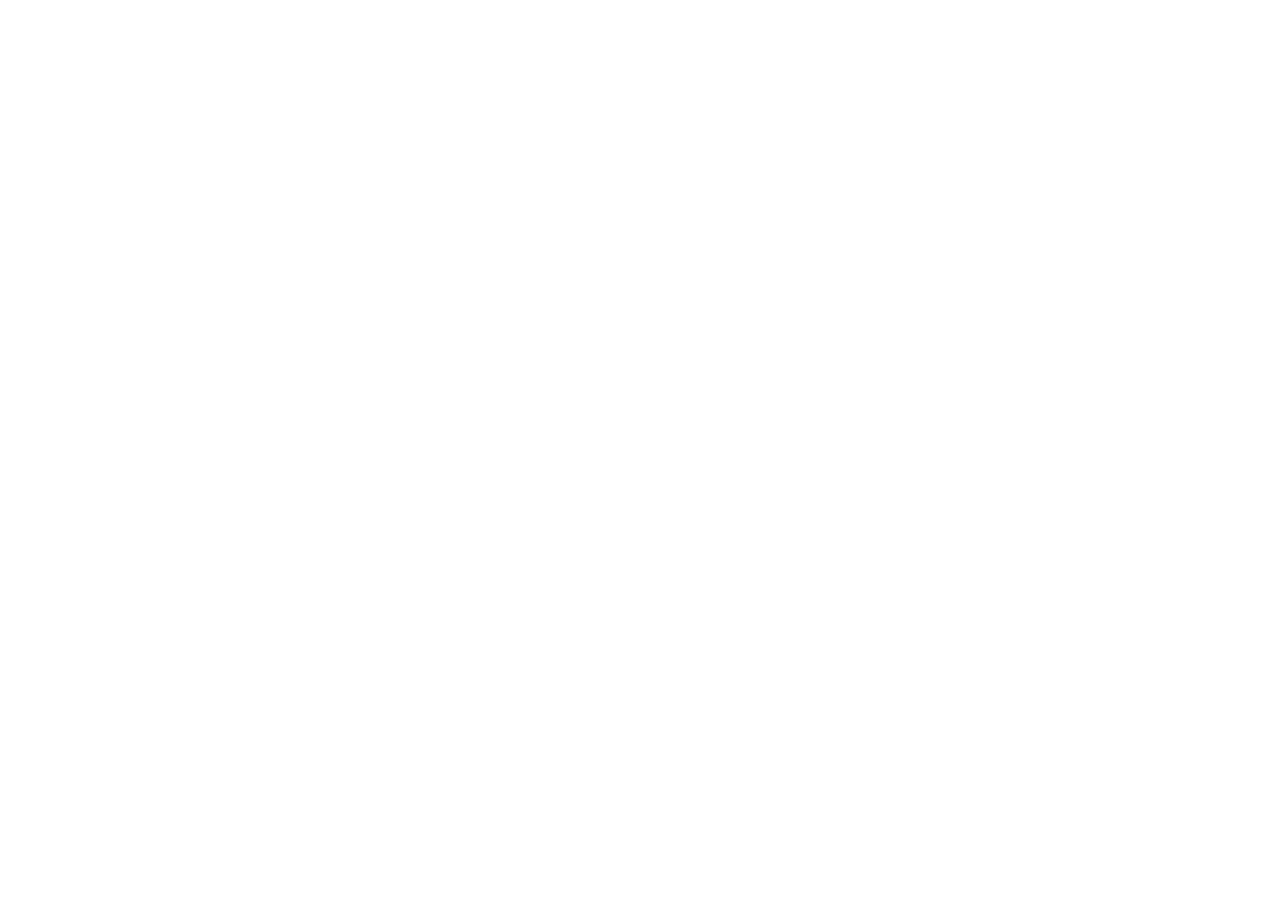
==== index2.html @ bce99260 "commmmmmit" ====
<!DOCTYPE html>
<html lang="en">
<head>
    <meta charset="UTF-8">
    <meta http-equiv="X-UA-Compatible" content="IE=edge">
    <meta name="viewport" content="width=device-width, initial-scale=1.0">
    <link rel="stylesheet" href="https://cdn.jsdelivr.net/npm/bootstrap-icons@1.8.1/font/bootstrap-icons.css">
    <link href="https://cdn.jsdelivr.net/npm/bootstrap@5.1.3/dist/css/bootstrap.min.css" rel="stylesheet" integrity="sha384-1BmE4kWBq78iYhFldvKuhfTAU6auU8tT94WrHftjDbrCEXSU1oBoqyl2QvZ6jIW3" crossorigin="anonymous">
    <link rel="stylesheet" href="style2.css">
    <title>:)</title>
</head>
<body>
    
</body>
</html>
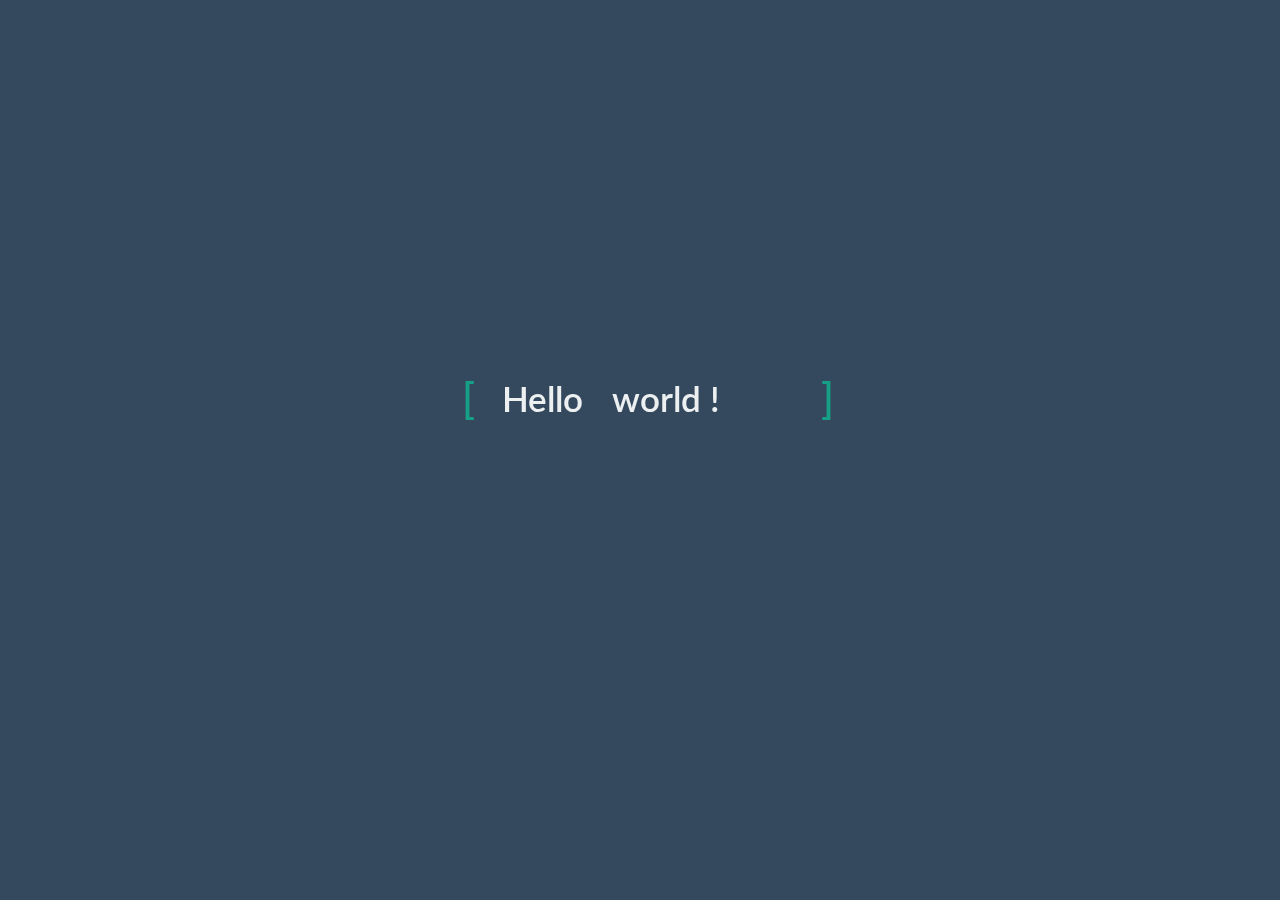
==== commit 9cda0522: "commit" ====
--- a/index2.html
+++ b/index2.html
@@ -11,5 +11,23 @@
 </head>
 <body>
     
+
+    <link href="https://fonts.googleapis.com/css?family=Lato" rel="stylesheet">
+
+    <div class="content">
+      <div class="content__container">
+        <p class="content__container__text">
+          Hello
+        </p>
+        
+        <ul class="content__container__list">
+          <li class="content__container__list__item">world !</li>
+          <li class="content__container__list__item">bob !</li>
+          <li class="content__container__list__item">users !</li>
+          <li class="content__container__list__item">everybody !</li>
+        </ul>
+      </div>
+    </div>
+
 </body>
 </html>--- a/style2.css
+++ b/style2.css
@@ -0,0 +1,125 @@
+body {
+    width: 100%;
+    height: 100%;
+    position: fixed;
+    background-color: #34495e;
+  }
+  
+  .content {
+    position: absolute;
+    top: 50%;
+    left: 50%;
+    transform: translate(-50%, -50%);
+    height: 160px;
+    overflow: hidden;
+    font-family: "Lato", sans-serif;
+    font-size: 35px;
+    line-height: 40px;
+    color: #ecf0f1;
+  }
+  .content__container {
+    font-weight: 600;
+    overflow: hidden;
+    height: 40px;
+    padding: 0 40px;
+  }
+  .content__container:before {
+    content: "[";
+    left: 0;
+  }
+  .content__container:after {
+    content: "]";
+    position: absolute;
+    right: 0;
+  }
+  .content__container:after, .content__container:before {
+    position: absolute;
+    top: 0;
+    color: #16a085;
+    font-size: 42px;
+    line-height: 40px;
+    -webkit-animation-name: opacity;
+    -webkit-animation-duration: 2s;
+    -webkit-animation-iteration-count: infinite;
+    animation-name: opacity;
+    animation-duration: 2s;
+    animation-iteration-count: infinite;
+  }
+  .content__container__text {
+    display: inline;
+    float: left;
+    margin: 0;
+  }
+  .content__container__list {
+    margin-top: 0;
+    padding-left: 110px;
+    text-align: left;
+    list-style: none;
+    -webkit-animation-name: change;
+    -webkit-animation-duration: 10s;
+    -webkit-animation-iteration-count: infinite;
+    animation-name: change;
+    animation-duration: 10s;
+    animation-iteration-count: infinite;
+  }
+  .content__container__list__item {
+    line-height: 40px;
+    margin: 0;
+  }
+  
+  @-webkit-keyframes opacity {
+    0%, 100% {
+      opacity: 0;
+    }
+    50% {
+      opacity: 1;
+    }
+  }
+  @-webkit-keyframes change {
+    0%, 12.66%, 100% {
+      transform: translate3d(0, 0, 0);
+    }
+    16.66%, 29.32% {
+      transform: translate3d(0, -25%, 0);
+    }
+    33.32%, 45.98% {
+      transform: translate3d(0, -50%, 0);
+    }
+    49.98%, 62.64% {
+      transform: translate3d(0, -75%, 0);
+    }
+    66.64%, 79.3% {
+      transform: translate3d(0, -50%, 0);
+    }
+    83.3%, 95.96% {
+      transform: translate3d(0, -25%, 0);
+    }
+  }
+  @keyframes opacity {
+    0%, 100% {
+      opacity: 0;
+    }
+    50% {
+      opacity: 1;
+    }
+  }
+  @keyframes change {
+    0%, 12.66%, 100% {
+      transform: translate3d(0, 0, 0);
+    }
+    16.66%, 29.32% {
+      transform: translate3d(0, -25%, 0);
+    }
+    33.32%, 45.98% {
+      transform: translate3d(0, -50%, 0);
+    }
+    49.98%, 62.64% {
+      transform: translate3d(0, -75%, 0);
+    }
+    66.64%, 79.3% {
+      transform: translate3d(0, -50%, 0);
+    }
+    83.3%, 95.96% {
+      transform: translate3d(0, -25%, 0);
+    }
+  }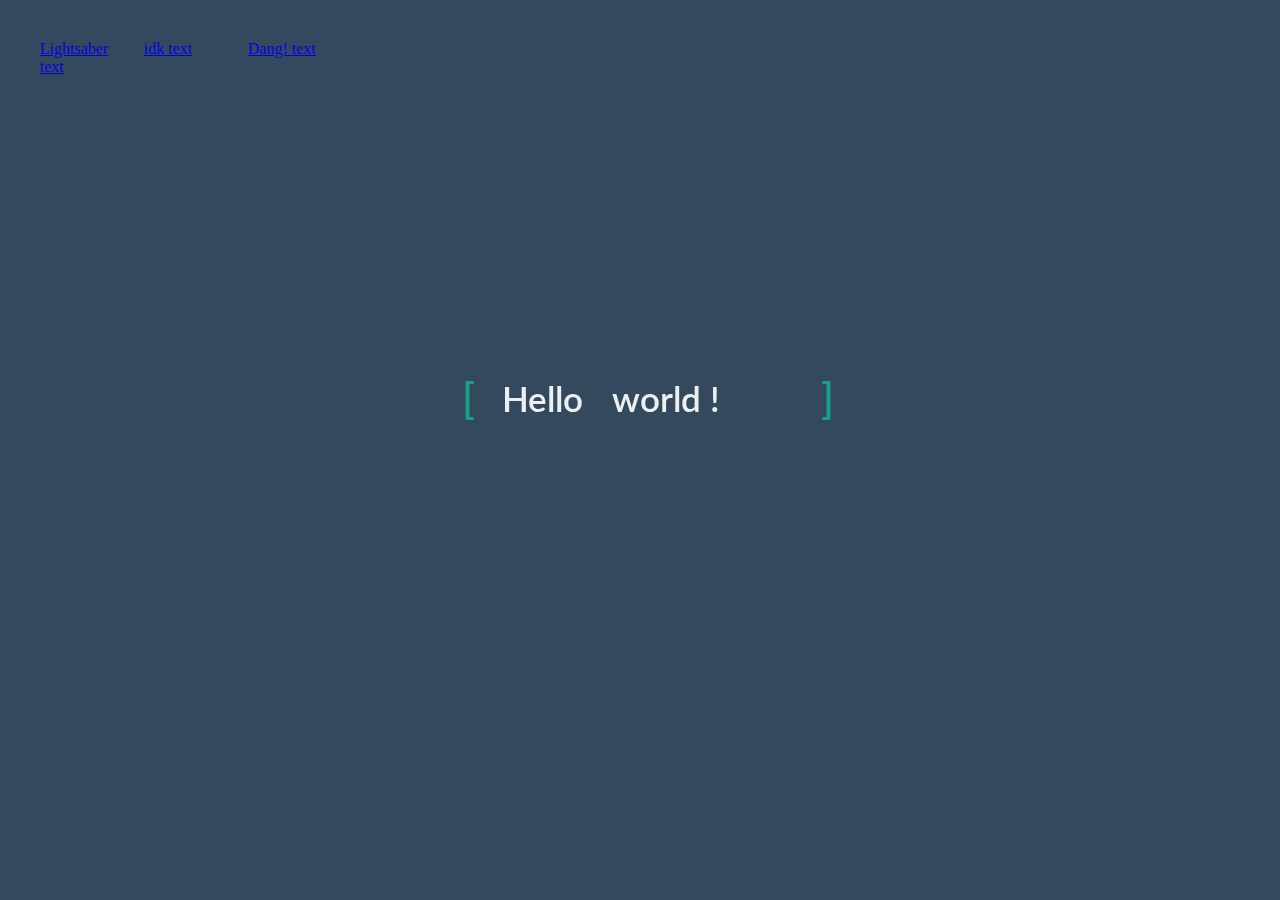
==== commit fc2e567e: "the commit" ====
--- a/index2.html
+++ b/index2.html
@@ -10,7 +10,22 @@
     <title>:)</title>
 </head>
 <body>
-    
+  <script type="text/javascript" src="style2.js"></script>
+
+
+
+  <section class="ehm">
+    <a href="index.html" class="btn uo bg-info">
+      Lightsaber text
+    </a>
+    <a role="button" href="index2.html" class="btn uo bg-info">
+      idk text
+    </a>
+    <a role="button" href="index3.html" class="btn uo bg-info">
+      Dang! text
+    </a>
+  </section>
+
 
     <link href="https://fonts.googleapis.com/css?family=Lato" rel="stylesheet">
 
@@ -22,7 +37,7 @@
         
         <ul class="content__container__list">
           <li class="content__container__list__item">world !</li>
-          <li class="content__container__list__item">bob !</li>
+          <li class="content__container__list__item">people !</li>
           <li class="content__container__list__item">users !</li>
           <li class="content__container__list__item">everybody !</li>
         </ul>
--- a/style2.css
+++ b/style2.css
@@ -122,4 +122,14 @@
     83.3%, 95.96% {
       transform: translate3d(0, -25%, 0);
     }
-  }+  }
+.uo {
+    margin: 16px;
+}
+
+.ehm {
+    display: grid;
+    grid-template-columns: repeat(12, 1fr);
+    margin: 16px;
+}
+
